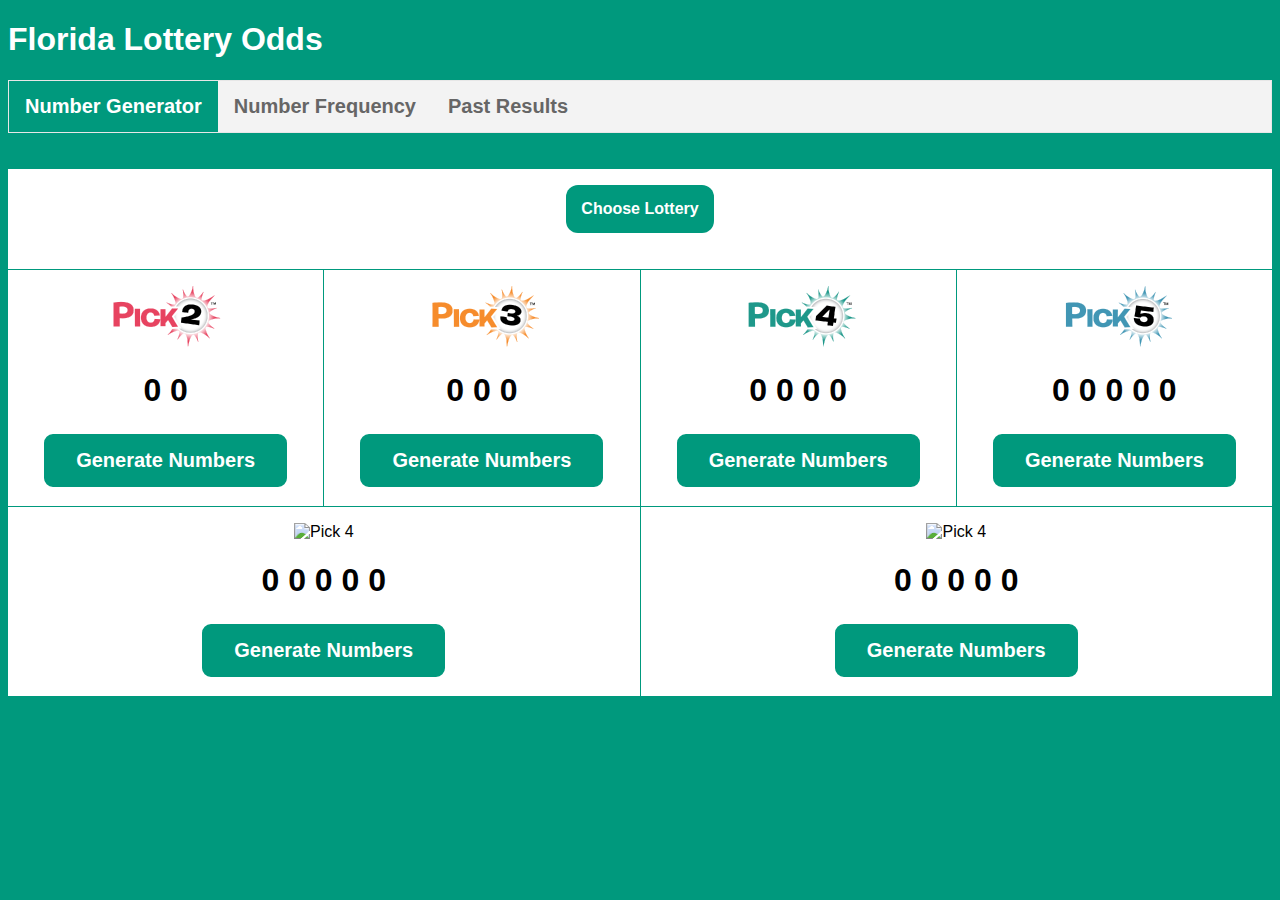
==== index.html @ f2a3a6b6 "Add files via upload" ====
<!DOCTYPE html>
<html lang="en">

<head>
  <link rel="stylesheet" href="../main.css">
  <title>Florida Lottery Odds</title>

  <style>
    .wrapper{
      display: grid;
      grid-template-columns: auto auto auto auto;
      grid-auto-rows: minmax(100px, auto);
      grid-gap: 1px;
    }

    .wrapper>div {
      background: white;
      padding: 1em;
      text-align: center;
    }

    .box1{
      /*align-self: start;*/
      grid-column: 1/5;
      grid-row: 1/2;
      /* grid-column-start: 1; */
      /* grid-column-end: 3; */
    }
    .box2{
      /*align-self: end;*/
      grid-column: 1/2;
      grid-row: 2/3;
    }
    .box3{
      /*justify-self: end;*/
      grid-column: 2/3;
      grid-row: 2/3;
    }
    .box4{
      grid-column: 3/4;
      grid-row: 2/3;
    }
    .box5{
      grid-column: 4/5;
      grid-row: 2/3;
    }
    .box6{
      grid-column: 1/3;
      grid-row: 3/4;
    }
    .box7{
      grid-column: 3/5;
      grid-row: 3/4;
    }
  </style>

</head>

<body>
  <h1 style="color: white">Florida Lottery Odds</h1>
  <ul>
    <li><a class="active" href="#generator">Number Generator</a></li>
    <li><a href="/Frequency.html">Number Frequency</a></li>
    <li><a href="#pastresults">Past Results</a></li>
  </ul>
  <br><br>
  <div class="wrapper">
    <script type="text/javascript">
      function numberGeneratorPick2() {
        const firstP2 = Math.floor(Math.random() * 10);
        const secondP2 = Math.floor(Math.random() * 10);
        document.getElementById("firstP2").innerHTML = firstP2;
        document.getElementById("secondP2").innerHTML = secondP2;
      }

      function numberGeneratorPick3() {
        const firstP3 = Math.floor(Math.random() * 10);
        const secondP3 = Math.floor(Math.random() * 10);
        const thirdP3 = Math.floor(Math.random() * 10);
        document.getElementById("firstP3").innerHTML = firstP3;
        document.getElementById("secondP3").innerHTML = secondP3;
        document.getElementById("thirdP3").innerHTML = thirdP3;
      }
    </script>

    <div class="box1">
      <div class="dropdown" style="float:center;">
        <button class="dropbtn">Choose Lottery</button>
        <div class="dropdown-content">
          <a href="#">Pick 2</a>
          <a href="#">Pick 3</a>
          <a href="#">Pick 4</a>
          <a href="#">Pick 5</a>
        </div>
      </div>
    </div>

    <div class="box2">
    <img src="../img/pick2.png" alt="Pick 2"><br>
    <h1><a id="firstP2">0</a> <a id="secondP2">0</a></h1>
    <button type="button" class="button" onclick="numberGeneratorPick2()" align="center">Generate Numbers</button>
    </div>

    <div class="box3">
    <img src="../img/pick3.png" alt="Pick 3"><br>
    <h1><a id="firstP3">0</a> <a id="secondP3">0</a> <a id="thirdP3">0</a></h1>
    <button type="button" class="button" onclick="numberGeneratorPick3()" align="center">Generate Numbers</button>
    </div>

    <div class="box4">
    <img src="../img/pick4.png" alt="Pick 4"><br>
    <h1><a id="firstP3">0</a> <a id="secondP3">0</a> <a id="thirdP3">0</a> <a id="secondP3">0</a></h1>
    <button type="button" class="button" onclick="numberGeneratorPick3()" align="center">Generate Numbers</button>
    </div>

    <div class="box5">
    <img src="../img/pick5.png" alt="Pick 4"><br>
    <h1><a id="firstP3">0</a> <a id="secondP3">0</a> <a id="thirdP3">0</a> <a id="secondP3">0</a> <a id="secondP3">0</a></h1>
    <button type="button" class="button" onclick="numberGeneratorPick3()" align="center">Generate Numbers</button>
    </div>

    <div class="box6">
    <img src="../img/fantasy5.png" alt="Pick 4"><br>
    <h1><a id="firstP3">0</a> <a id="secondP3">0</a> <a id="thirdP3">0</a> <a id="secondP3">0</a> <a id="secondP3">0</a></h1>
    <button type="button" class="button" onclick="numberGeneratorPick3()" align="center">Generate Numbers</button>
    </div>

    <div class="box7">
    <img src="../img/cash4life.png" alt="Pick 4"><br>
    <h1><a id="firstP3">0</a> <a id="secondP3">0</a> <a id="thirdP3">0</a> <a id="secondP3">0</a> <a id="secondP3">0</a></h1>
    <button type="button" class="button" onclick="numberGeneratorPick3()" align="center">Generate Numbers</button>
    </div>

  </div>
</body>

</html>
---- main.css ----
/*Beginning of Generator container*/
div.generator {
  height: 100%;
  width: 100%;
  background-color: #cccccc;
  text-align: center;
  border-radius: 12px;
}

/*Green Generate Random number button*/
.button {
  background-color: #00997d;
  /* Green */
  border: solid;
  color: white;
  padding: 15px 32px;
  text-align: center;
  text-decoration: none;
  display: inline-block;
  font-size: 20px;
  font-weight: bold;
  border-radius: 12px;
  cursor: pointer;
}

.button {
  -webkit-transition-duration: 0.2s;
  /* Safari */
  transition-duration: 0.2s;
}

.button:hover {
  background-color: white;
  color: #00997d;
  /* Green */
  border-color: #00997d;
  /* Green */
}

/* Body of HTML*/
body {
  background-color: #00997d;
  /* Green */
  font-family: sans-serif;
}

/*Top navigation*/
ul {
  list-style-type: none;
  margin: 0;
  padding: 0;
  overflow: hidden;
  border: 1px solid #e7e7e7;
  background-color: #f3f3f3;
  font-weight: bold;
  font-size: 20px;
}

li {
  float: left;
}

li a {
  display: block;
  color: #666;
  text-align: center;
  padding: 14px 16px;
  text-decoration: none;
}

li a:hover:not(.active) {
  background-color: #ddd;
}

li a.active {
  color: white;
  background-color: #00997d;
  /* Green */
}

/*Table for Results*/
table {
  border-collapse: collapse;
  width: 100%;
  font-size: 20px;
}

th, td {
  text-align: center;
  padding: 8px;
}

tr:nth-child(even) {
  background-color: #f2f2f2
}

th {
  background-color: #00997d;
  color: white;
}

/*Dropdown Button to choose range of drawings*/
.dropbtn {
  background-color: #00997d;
  color: white;
  padding: 15px;
  font-size: 16px;
  border: none;
  cursor: pointer;
  font-weight: bold;
  border-radius: 12px;
}

/* The container <div> - needed to position the dropdown content */
.dropdown {
  position: relative;
  display: inline-block;
}

/* Dropdown Content (Hidden by Default) */
.dropdown-content {
  display: none;
  position: absolute;
  background-color: #f9f9f9;
  min-width: 150px;
  box-shadow: 0px 8px 16px 0px rgba(0, 0, 0, 0.2);
  z-index: 1;
  border-radius: 12px;
}

/* Links inside the dropdown */
.dropdown-content a {
  color: black;
  padding: 12px 16px;
  text-decoration: none;
  font-weight: bold;
  display: block;
}

/* Change color of dropdown links on hover */
.dropdown-content a:hover {
  background-color: #cccccc
}

/* Show the dropdown menu on hover */
.dropdown:hover .dropdown-content {
  display: block;
}

/* Change the background color of the dropdown button when the dropdown content is shown */
.dropdown:hover .dropbtn {
  background-color: #00997d;
}
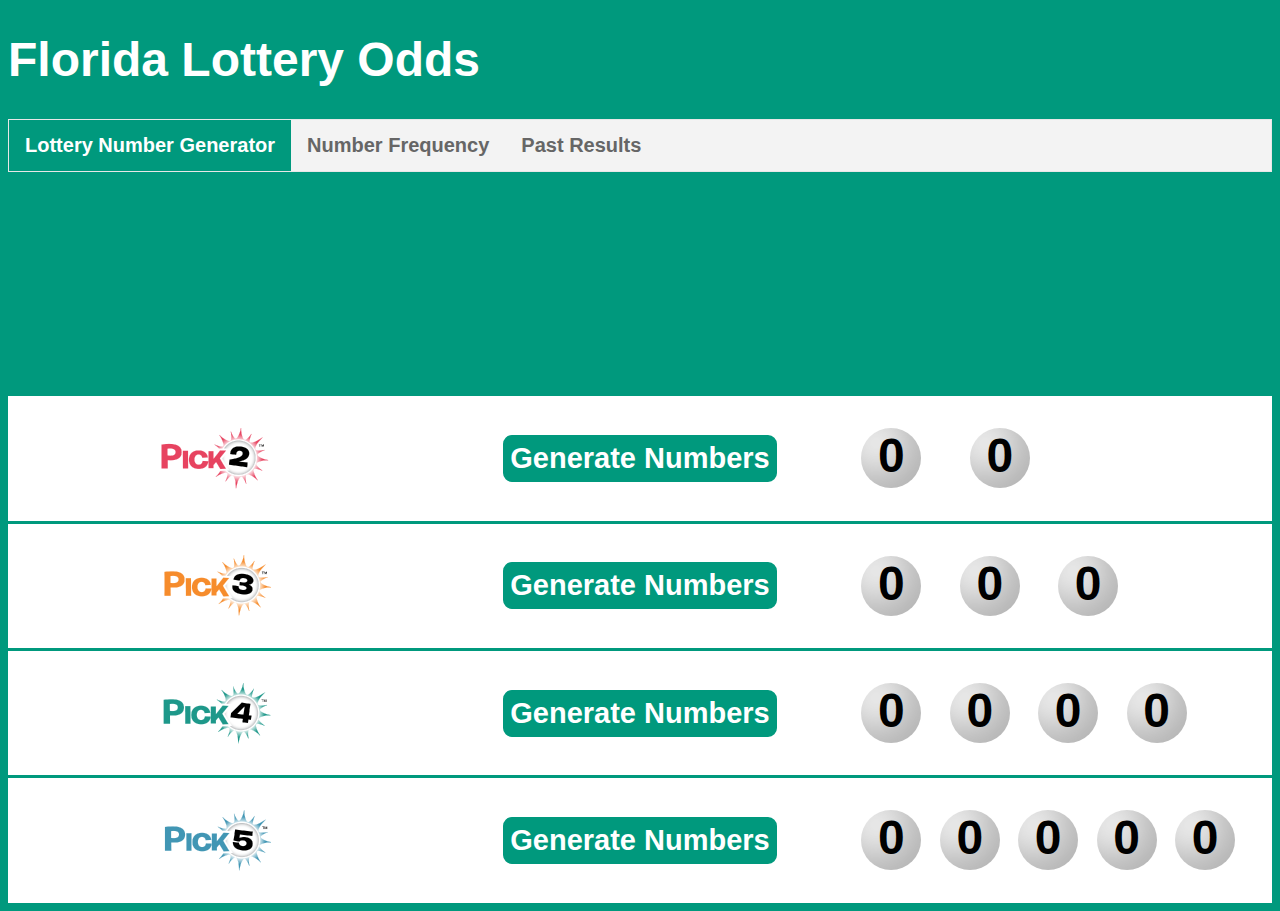
==== commit f0f1290a: "Add files via upload" ====
--- a/index.html
+++ b/index.html
@@ -2,55 +2,100 @@
 <html lang="en">
 
 <head>
-  <link rel="stylesheet" href="../main.css">
+  <link rel="stylesheet" href="main.css">
   <title>Florida Lottery Odds</title>
 
   <style>
-    .wrapper{
+    h1 {
+      font-size: 3em;
+    }
+
+    .wrapper {
       display: grid;
-      grid-template-columns: auto auto auto auto;
+      grid-template-columns: auto;
       grid-auto-rows: minmax(100px, auto);
-      grid-gap: 1px;
+      grid-gap: 3px;
     }
 
     .wrapper>div {
       background: white;
-      padding: 1em;
+      /* padding: 1em; */
       text-align: center;
     }
 
-    .box1{
+    .nested {
+      display: grid;
+      grid-template-columns: 1fr 1fr 1fr;
+      grid-gap: 1em;
+      /* border: solid black; */
+      align-items: center;
+    }
+
+    .nestedballs {
+      display: inline-grid;
+      grid-template-columns: auto auto auto auto auto auto;
+      /* grid-gap: 1em; */
+      /* border: solid black; */
+      align-items: center;
+    }
+
+    .flalotto {
+      grid-column: 1/2;
+      grid-row: 1/2;
+    }
+
+    .mega {
       /*align-self: start;*/
-      grid-column: 1/5;
-      grid-row: 1/2;
+      grid-column: 1/2;
+      grid-row: 2/3;
       /* grid-column-start: 1; */
       /* grid-column-end: 3; */
     }
-    .box2{
+
+    .box2 {
       /*align-self: end;*/
       grid-column: 1/2;
-      grid-row: 2/3;
-    }
-    .box3{
+      grid-row: 3/4;
+    }
+
+    .box3 {
       /*justify-self: end;*/
-      grid-column: 2/3;
-      grid-row: 2/3;
-    }
-    .box4{
-      grid-column: 3/4;
-      grid-row: 2/3;
-    }
-    .box5{
-      grid-column: 4/5;
-      grid-row: 2/3;
-    }
-    .box6{
-      grid-column: 1/3;
-      grid-row: 3/4;
-    }
-    .box7{
-      grid-column: 3/5;
-      grid-row: 3/4;
+      grid-column: 1/2;
+      grid-row: 4/5;
+    }
+
+    .box4 {
+      grid-column: 1/2;
+      grid-row: 5/6;
+    }
+
+    .box5 {
+      grid-column: 1/2;
+      grid-row: 6/7;
+    }
+
+    .box6 {
+      grid-column: 1/2;
+      grid-row: 7/8;
+    }
+
+    .box7 {
+      grid-column: 1/2;
+      grid-row: 8/9;
+    }
+
+    .ball {
+      display: block;
+      width: 60px;
+      height: 60px;
+      /* margin: 30px auto 0; */
+      background-color: white;
+      border-radius: 50%;
+      box-shadow: -15px -15px 40px rgba(100, 100, 100, .5) inset;
+      /* background-image: -webkit-linear-gradient(-45deg, rgba(255, 255, 220, .2) 0%, transparent 100%); */
+      /* background-image: -moz-linear-gradient(-45deg, rgba(255, 255, 220, .2) 0%, transparent 100%); */
+      /* background-image: -o-linear-gradient(-45deg, rgba(255, 255, 220, .2) 0%, transparent 100%); */
+      /* background-image: -ms-linear-gradient(-45deg, rgba(255, 255, 220, .2) 0%, transparent 100%); */
     }
   </style>
 
@@ -59,11 +104,11 @@
 <body>
   <h1 style="color: white">Florida Lottery Odds</h1>
   <ul>
-    <li><a class="active" href="#generator">Number Generator</a></li>
+    <li><a class="active" href="#generator">Lottery Number Generator</a></li>
     <li><a href="/Frequency.html">Number Frequency</a></li>
     <li><a href="#pastresults">Past Results</a></li>
   </ul>
-  <br><br>
+  <br>
   <div class="wrapper">
     <script type="text/javascript">
       function numberGeneratorPick2() {
@@ -83,53 +128,115 @@
       }
     </script>
 
-    <div class="box1">
-      <div class="dropdown" style="float:center;">
-        <button class="dropbtn">Choose Lottery</button>
-        <div class="dropdown-content">
-          <a href="#">Pick 2</a>
-          <a href="#">Pick 3</a>
-          <a href="#">Pick 4</a>
-          <a href="#">Pick 5</a>
-        </div>
-      </div>
-    </div>
-
+
+
+    
     <div class="box2">
-    <img src="../img/pick2.png" alt="Pick 2"><br>
-    <h1><a id="firstP2">0</a> <a id="secondP2">0</a></h1>
-    <button type="button" class="button" onclick="numberGeneratorPick2()" align="center">Generate Numbers</button>
+      <div class="nested">
+        <div>
+          <img src="img/pick2.png" alt="Pick 2" align="center">
+        </div>
+        <div>
+          <button type="button" class="button" onclick="numberGeneratorPick2()" align="center">Generate Numbers</button>
+        </div>
+        <div class="nestedballs">
+          <h1>
+            <div id="firstP2" class="ball">0</div>
+          </h1>
+          <h1>
+            <div id="secondP2" class="ball">0</div>
+          </h1>
+        </div>
+      </div>
     </div>
 
     <div class="box3">
-    <img src="../img/pick3.png" alt="Pick 3"><br>
-    <h1><a id="firstP3">0</a> <a id="secondP3">0</a> <a id="thirdP3">0</a></h1>
-    <button type="button" class="button" onclick="numberGeneratorPick3()" align="center">Generate Numbers</button>
+      <div class="nested">
+        <div>
+          <img src="img/pick3.png" alt="Pick 3" align="center">
+        </div>
+        <div>
+          <button type="button" class="button" onclick="numberGeneratorPick2()" align="center">Generate Numbers</button>
+        </div>
+        <div class="nestedballs">
+          <h1>
+            <div id="firstP2" class="ball">0</div>
+          </h1>
+          <h1>
+            <div id="secondP2" class="ball">0</div>
+          </h1>
+          <h1>
+            <div id="secondP2" class="ball">0</div>
+          </h1>
+        </div>
+      </div>
     </div>
 
     <div class="box4">
-    <img src="../img/pick4.png" alt="Pick 4"><br>
-    <h1><a id="firstP3">0</a> <a id="secondP3">0</a> <a id="thirdP3">0</a> <a id="secondP3">0</a></h1>
-    <button type="button" class="button" onclick="numberGeneratorPick3()" align="center">Generate Numbers</button>
+      <div class="nested">
+        <div>
+          <img src="img/pick4.png" alt="Florida Lotto" align="center">
+        </div>
+        <div>
+          <button type="button" class="button" onclick="numberGeneratorPick3()" align="center">Generate Numbers</button>
+        </div>
+        <div class="nestedballs">
+          <h1>
+            <div id="firstP3" class="ball">0</div>
+          </h1>
+
+          <h1>
+            <div id="secondP3" class="ball">0</div>
+          </h1>
+
+          <h1>
+            <div id="thirdP3" class="ball">0</div>
+          </h1>
+
+          <h1>
+            <div id="secondP3" class="ball">0</div>
+          </h1>
+
+        </div>
+      </div>
     </div>
 
     <div class="box5">
-    <img src="../img/pick5.png" alt="Pick 4"><br>
-    <h1><a id="firstP3">0</a> <a id="secondP3">0</a> <a id="thirdP3">0</a> <a id="secondP3">0</a> <a id="secondP3">0</a></h1>
-    <button type="button" class="button" onclick="numberGeneratorPick3()" align="center">Generate Numbers</button>
-    </div>
-
-    <div class="box6">
-    <img src="../img/fantasy5.png" alt="Pick 4"><br>
-    <h1><a id="firstP3">0</a> <a id="secondP3">0</a> <a id="thirdP3">0</a> <a id="secondP3">0</a> <a id="secondP3">0</a></h1>
-    <button type="button" class="button" onclick="numberGeneratorPick3()" align="center">Generate Numbers</button>
-    </div>
-
-    <div class="box7">
-    <img src="../img/cash4life.png" alt="Pick 4"><br>
-    <h1><a id="firstP3">0</a> <a id="secondP3">0</a> <a id="thirdP3">0</a> <a id="secondP3">0</a> <a id="secondP3">0</a></h1>
-    <button type="button" class="button" onclick="numberGeneratorPick3()" align="center">Generate Numbers</button>
-    </div>
+      <div class="nested">
+        <div>
+          <img src="img/pick5.png" alt="Pick 5" align="center">
+        </div>
+        <div>
+          <button type="button" class="button" onclick="numberGeneratorPick3()" align="center">Generate Numbers</button>
+        </div>
+        <div class="nestedballs">
+          <h1>
+            <div id="firstP3" class="ball">0</div>
+          </h1>
+
+          <h1>
+            <div id="secondP3" class="ball">0</div>
+          </h1>
+
+          <h1>
+            <div id="thirdP3" class="ball">0</div>
+          </h1>
+
+          <h1>
+            <div id="secondP3" class="ball">0</div>
+          </h1>
+
+          <h1>
+            <div id="secondP3" class="ball">0</div>
+          </h1>
+
+        </div>
+      </div>
+    </div>
+
+
+
+
 
   </div>
 </body>
--- a/main.css
+++ b/main.css
@@ -13,14 +13,15 @@
   /* Green */
   border: solid;
   color: white;
-  padding: 15px 32px;
+  padding: 7px 7px;
   text-align: center;
   text-decoration: none;
   display: inline-block;
-  font-size: 20px;
+  font-size: 29px;
   font-weight: bold;
   border-radius: 12px;
   cursor: pointer;
+  width: auto;
 }
 
 .button {
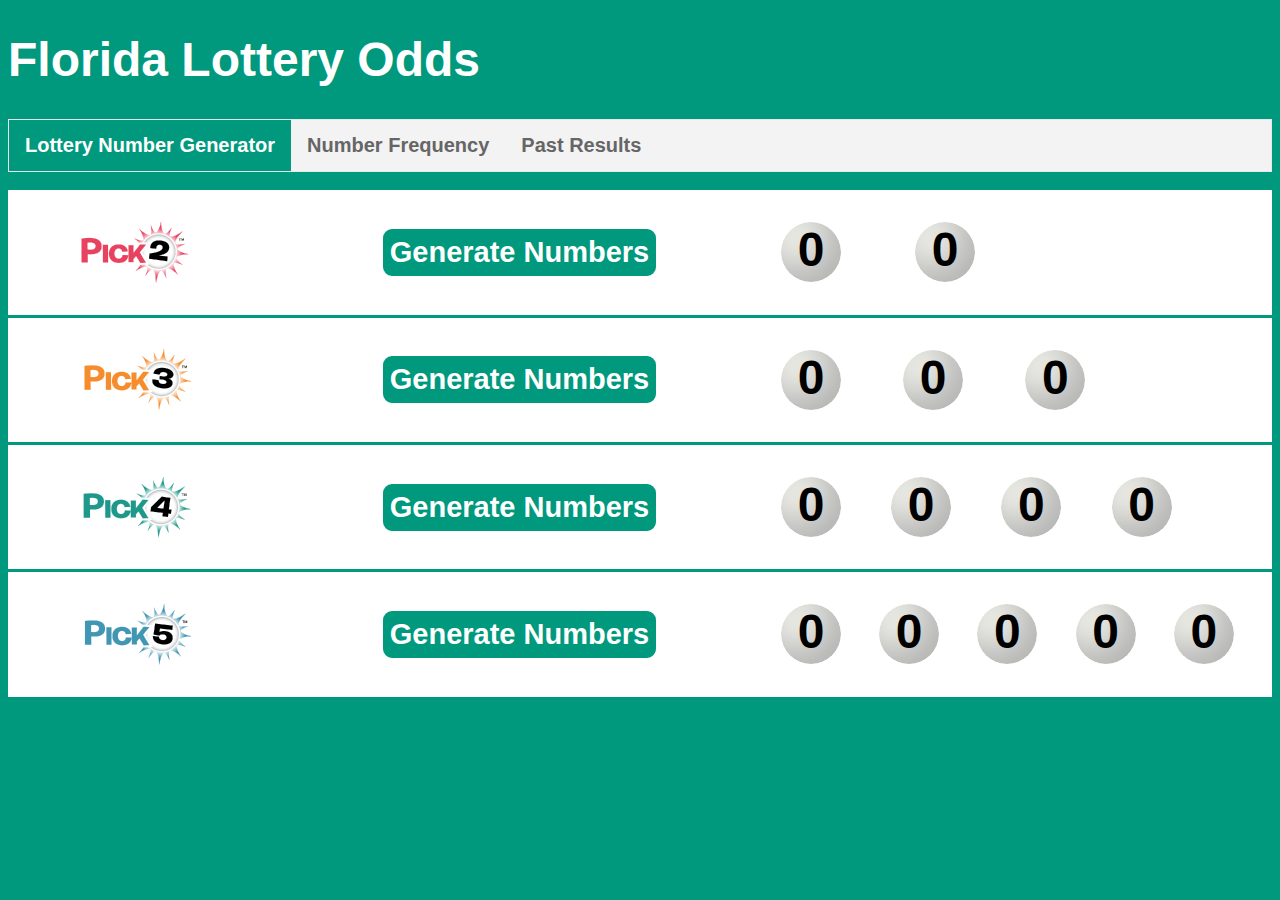
==== commit 8af16e1a: "Add files via upload" ====
--- a/index.html
+++ b/index.html
@@ -25,7 +25,7 @@
 
     .nested {
       display: grid;
-      grid-template-columns: 1fr 1fr 1fr;
+      grid-template-columns: 250px 1fr 1fr;
       grid-gap: 1em;
       /* border: solid black; */
       align-items: center;
@@ -33,55 +33,32 @@
 
     .nestedballs {
       display: inline-grid;
-      grid-template-columns: auto auto auto auto auto auto;
+      grid-template-columns: auto auto auto auto auto;
       /* grid-gap: 1em; */
       /* border: solid black; */
       align-items: center;
     }
 
-    .flalotto {
+    .pick2 {
+      /*align-self: end;*/
       grid-column: 1/2;
       grid-row: 1/2;
     }
 
-    .mega {
-      /*align-self: start;*/
+    .pick3 {
+      /*justify-self: end;*/
       grid-column: 1/2;
       grid-row: 2/3;
-      /* grid-column-start: 1; */
-      /* grid-column-end: 3; */
-    }
-
-    .box2 {
-      /*align-self: end;*/
+    }
+
+    .pick4 {
       grid-column: 1/2;
       grid-row: 3/4;
     }
 
-    .box3 {
-      /*justify-self: end;*/
+    .pick5 {
       grid-column: 1/2;
       grid-row: 4/5;
-    }
-
-    .box4 {
-      grid-column: 1/2;
-      grid-row: 5/6;
-    }
-
-    .box5 {
-      grid-column: 1/2;
-      grid-row: 6/7;
-    }
-
-    .box6 {
-      grid-column: 1/2;
-      grid-row: 7/8;
-    }
-
-    .box7 {
-      grid-column: 1/2;
-      grid-row: 8/9;
     }
 
     .ball {
@@ -92,10 +69,10 @@
       background-color: white;
       border-radius: 50%;
       box-shadow: -15px -15px 40px rgba(100, 100, 100, .5) inset;
-      /* background-image: -webkit-linear-gradient(-45deg, rgba(255, 255, 220, .2) 0%, transparent 100%); */
-      /* background-image: -moz-linear-gradient(-45deg, rgba(255, 255, 220, .2) 0%, transparent 100%); */
-      /* background-image: -o-linear-gradient(-45deg, rgba(255, 255, 220, .2) 0%, transparent 100%); */
-      /* background-image: -ms-linear-gradient(-45deg, rgba(255, 255, 220, .2) 0%, transparent 100%); */
+      background-image: -webkit-linear-gradient(-45deg, rgba(255, 255, 220, .2) 0%, transparent 100%);
+      background-image: -moz-linear-gradient(-45deg, rgba(255, 255, 220, .2) 0%, transparent 100%);
+      background-image: -o-linear-gradient(-45deg, rgba(255, 255, 220, .2) 0%, transparent 100%);
+      background-image: -ms-linear-gradient(-45deg, rgba(255, 255, 220, .2) 0%, transparent 100%);
     }
   </style>
 
@@ -104,9 +81,9 @@
 <body>
   <h1 style="color: white">Florida Lottery Odds</h1>
   <ul>
-    <li><a class="active" href="#generator">Lottery Number Generator</a></li>
+    <li><a class="active" href="/index.html">Lottery Number Generator</a></li>
     <li><a href="/Frequency.html">Number Frequency</a></li>
-    <li><a href="#pastresults">Past Results</a></li>
+    <li><a href="/Pastresults.html">Past Results</a></li>
   </ul>
   <br>
   <div class="wrapper">
@@ -126,12 +103,37 @@
         document.getElementById("secondP3").innerHTML = secondP3;
         document.getElementById("thirdP3").innerHTML = thirdP3;
       }
+
+      function numberGeneratorPick4() {
+        const firstP4 = Math.floor(Math.random() * 10);
+        const secondP4 = Math.floor(Math.random() * 10);
+        const thirdP4 = Math.floor(Math.random() * 10);
+        const fourthP4 = Math.floor(Math.random() * 10);
+        document.getElementById("firstP4").innerHTML = firstP4;
+        document.getElementById("secondP4").innerHTML = secondP4;
+        document.getElementById("thirdP4").innerHTML = thirdP4;
+        document.getElementById("fourthP4").innerHTML = fourthP4;
+      }
+
+      function numberGeneratorPick5() {
+        const firstP5 = Math.floor(Math.random() * 10);
+        const secondP5 = Math.floor(Math.random() * 10);
+        const thirdP5 = Math.floor(Math.random() * 10);
+        const fourthP5 = Math.floor(Math.random() * 10);
+        const fifthP5 = Math.floor(Math.random() * 10);
+        document.getElementById("firstP5").innerHTML = firstP5;
+        document.getElementById("secondP5").innerHTML = secondP5;
+        document.getElementById("thirdP5").innerHTML = thirdP5;
+        document.getElementById("fourthP5").innerHTML = fourthP5;
+        document.getElementById("fifthP5").innerHTML = fifthP5;
+
+      }
     </script>
 
 
 
-    
-    <div class="box2">
+
+    <div class="pick2">
       <div class="nested">
         <div>
           <img src="img/pick2.png" alt="Pick 2" align="center">
@@ -150,84 +152,84 @@
       </div>
     </div>
 
-    <div class="box3">
+    <div class="pick3">
       <div class="nested">
         <div>
           <img src="img/pick3.png" alt="Pick 3" align="center">
         </div>
         <div>
-          <button type="button" class="button" onclick="numberGeneratorPick2()" align="center">Generate Numbers</button>
-        </div>
-        <div class="nestedballs">
-          <h1>
-            <div id="firstP2" class="ball">0</div>
-          </h1>
-          <h1>
-            <div id="secondP2" class="ball">0</div>
-          </h1>
-          <h1>
-            <div id="secondP2" class="ball">0</div>
-          </h1>
-        </div>
-      </div>
-    </div>
-
-    <div class="box4">
+          <button type="button" class="button" onclick="numberGeneratorPick3()" align="center">Generate Numbers</button>
+        </div>
+        <div class="nestedballs">
+          <h1>
+            <div id="firstP3" class="ball">0</div>
+          </h1>
+          <h1>
+            <div id="secondP3" class="ball">0</div>
+          </h1>
+          <h1>
+            <div id="thirdP3" class="ball">0</div>
+          </h1>
+        </div>
+      </div>
+    </div>
+
+    <div class="pick4">
       <div class="nested">
         <div>
           <img src="img/pick4.png" alt="Florida Lotto" align="center">
         </div>
         <div>
-          <button type="button" class="button" onclick="numberGeneratorPick3()" align="center">Generate Numbers</button>
-        </div>
-        <div class="nestedballs">
-          <h1>
-            <div id="firstP3" class="ball">0</div>
-          </h1>
-
-          <h1>
-            <div id="secondP3" class="ball">0</div>
-          </h1>
-
-          <h1>
-            <div id="thirdP3" class="ball">0</div>
-          </h1>
-
-          <h1>
-            <div id="secondP3" class="ball">0</div>
-          </h1>
-
-        </div>
-      </div>
-    </div>
-
-    <div class="box5">
+          <button type="button" class="button" onclick="numberGeneratorPick4()" align="center">Generate Numbers</button>
+        </div>
+        <div class="nestedballs">
+          <h1>
+            <div id="firstP4" class="ball">0</div>
+          </h1>
+
+          <h1>
+            <div id="secondP4" class="ball">0</div>
+          </h1>
+
+          <h1>
+            <div id="thirdP4" class="ball">0</div>
+          </h1>
+
+          <h1>
+            <div id="fourthP4" class="ball">0</div>
+          </h1>
+
+        </div>
+      </div>
+    </div>
+
+    <div class="pick5">
       <div class="nested">
         <div>
           <img src="img/pick5.png" alt="Pick 5" align="center">
         </div>
         <div>
-          <button type="button" class="button" onclick="numberGeneratorPick3()" align="center">Generate Numbers</button>
-        </div>
-        <div class="nestedballs">
-          <h1>
-            <div id="firstP3" class="ball">0</div>
-          </h1>
-
-          <h1>
-            <div id="secondP3" class="ball">0</div>
-          </h1>
-
-          <h1>
-            <div id="thirdP3" class="ball">0</div>
-          </h1>
-
-          <h1>
-            <div id="secondP3" class="ball">0</div>
-          </h1>
-
-          <h1>
-            <div id="secondP3" class="ball">0</div>
+          <button type="button" class="button" onclick="numberGeneratorPick5()" align="center">Generate Numbers</button>
+        </div>
+        <div class="nestedballs">
+          <h1>
+            <div id="firstP5" class="ball">0</div>
+          </h1>
+
+          <h1>
+            <div id="secondP5" class="ball">0</div>
+          </h1>
+
+          <h1>
+            <div id="thirdP5" class="ball">0</div>
+          </h1>
+
+          <h1>
+            <div id="fourthP5" class="ball">0</div>
+          </h1>
+
+          <h1>
+            <div id="fifthP5" class="ball">0</div>
           </h1>
 
         </div>
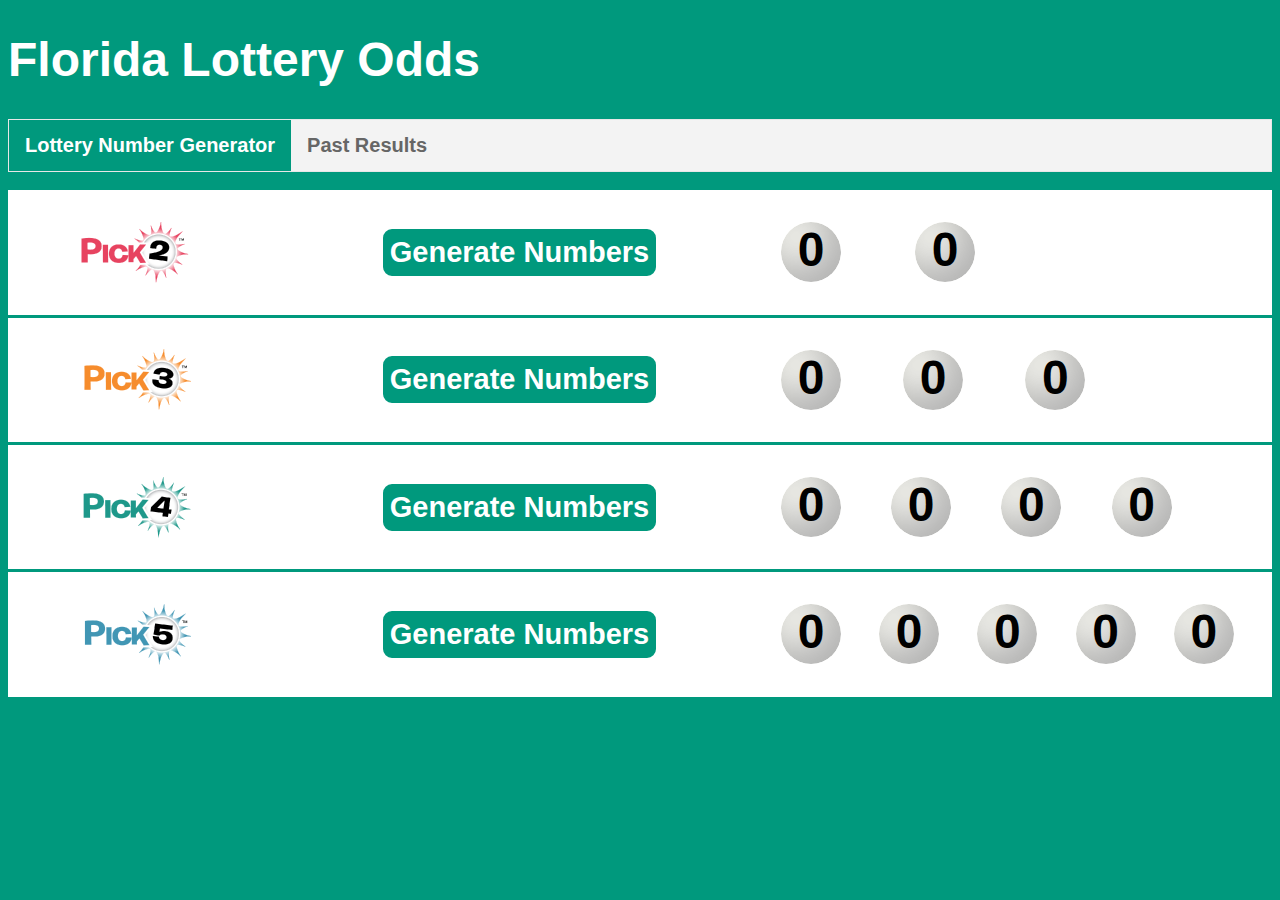
==== commit f4700e53: "Add files via upload" ====
--- a/index.html
+++ b/index.html
@@ -81,9 +81,8 @@
 <body>
   <h1 style="color: white">Florida Lottery Odds</h1>
   <ul>
-    <li><a class="active" href="/index.html">Lottery Number Generator</a></li>
-    <li><a href="/Frequency.html">Number Frequency</a></li>
-    <li><a href="/Pastresults.html">Past Results</a></li>
+    <li><a class="active" href="/portfolio/index.html">Lottery Number Generator</a></li>
+    <li><a href="/portfolio/pastresults.html">Past Results</a></li>
   </ul>
   <br>
   <div class="wrapper">
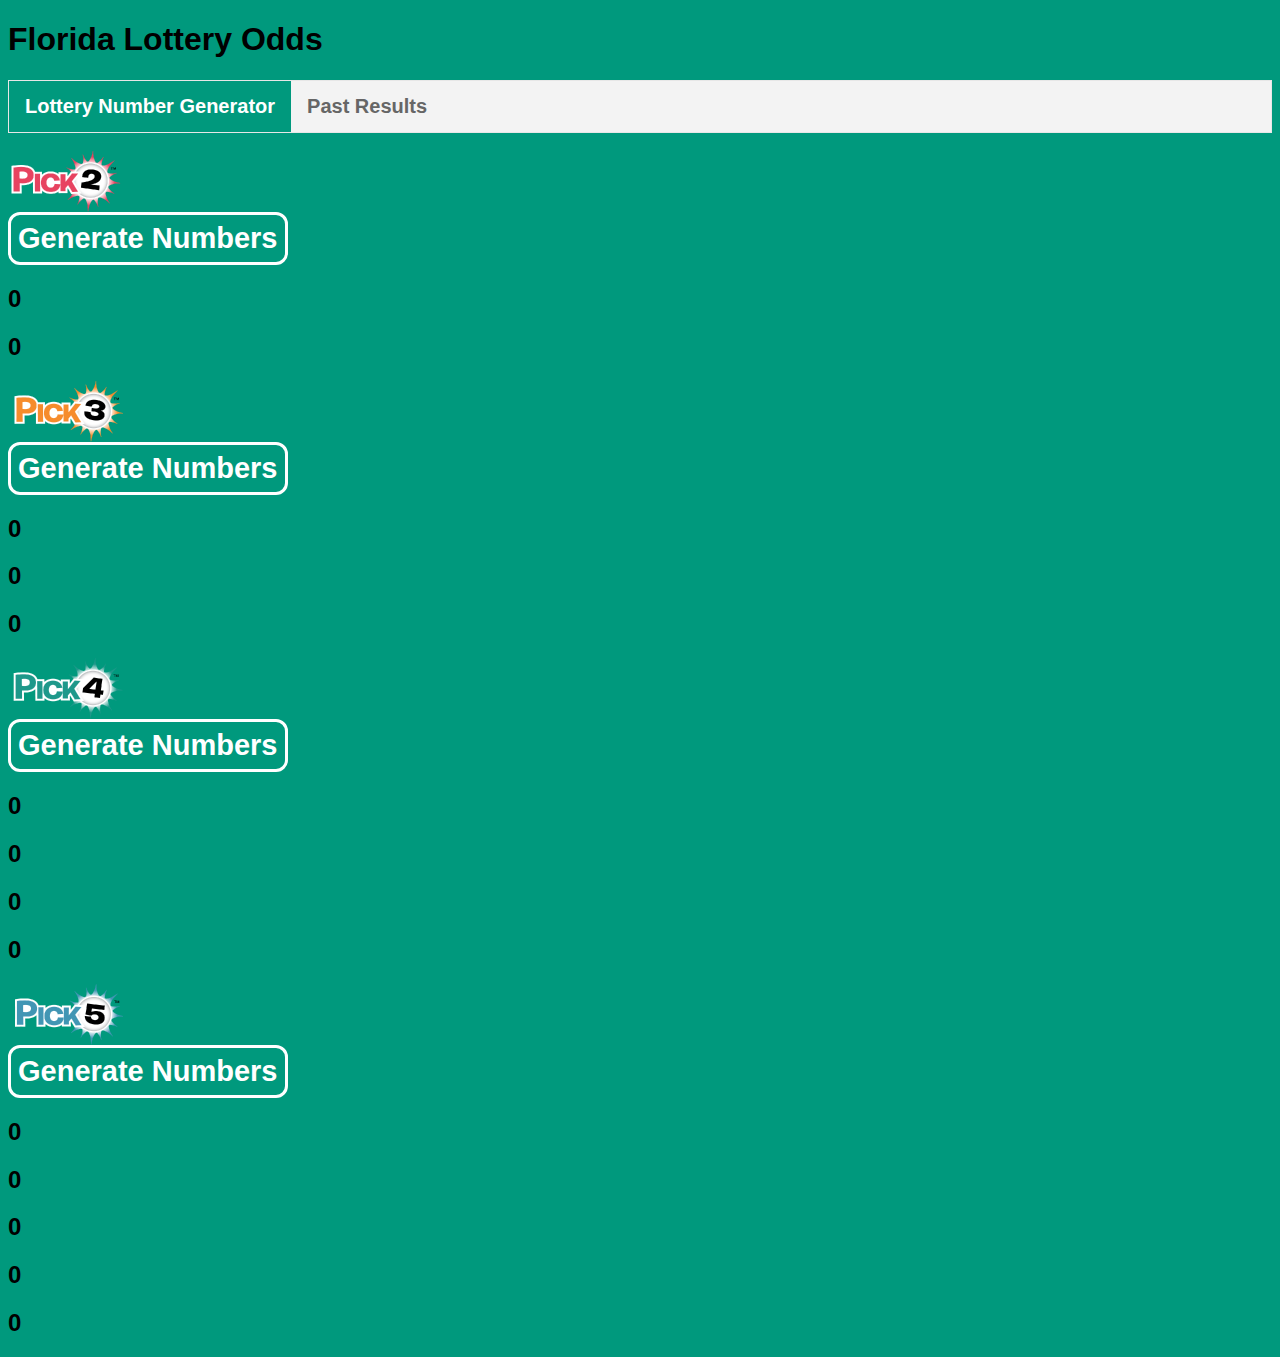
==== commit 88292914: "Add files via upload" ====
--- a/index.html
+++ b/index.html
@@ -3,83 +3,12 @@
 
 <head>
   <link rel="stylesheet" href="main.css">
+  <link rel="stylesheet" href="webdatatable.css">
   <title>Florida Lottery Odds</title>
-
-  <style>
-    h1 {
-      font-size: 3em;
-    }
-
-    .wrapper {
-      display: grid;
-      grid-template-columns: auto;
-      grid-auto-rows: minmax(100px, auto);
-      grid-gap: 3px;
-    }
-
-    .wrapper>div {
-      background: white;
-      /* padding: 1em; */
-      text-align: center;
-    }
-
-    .nested {
-      display: grid;
-      grid-template-columns: 250px 1fr 1fr;
-      grid-gap: 1em;
-      /* border: solid black; */
-      align-items: center;
-    }
-
-    .nestedballs {
-      display: inline-grid;
-      grid-template-columns: auto auto auto auto auto;
-      /* grid-gap: 1em; */
-      /* border: solid black; */
-      align-items: center;
-    }
-
-    .pick2 {
-      /*align-self: end;*/
-      grid-column: 1/2;
-      grid-row: 1/2;
-    }
-
-    .pick3 {
-      /*justify-self: end;*/
-      grid-column: 1/2;
-      grid-row: 2/3;
-    }
-
-    .pick4 {
-      grid-column: 1/2;
-      grid-row: 3/4;
-    }
-
-    .pick5 {
-      grid-column: 1/2;
-      grid-row: 4/5;
-    }
-
-    .ball {
-      display: block;
-      width: 60px;
-      height: 60px;
-      /* margin: 30px auto 0; */
-      background-color: white;
-      border-radius: 50%;
-      box-shadow: -15px -15px 40px rgba(100, 100, 100, .5) inset;
-      background-image: -webkit-linear-gradient(-45deg, rgba(255, 255, 220, .2) 0%, transparent 100%);
-      background-image: -moz-linear-gradient(-45deg, rgba(255, 255, 220, .2) 0%, transparent 100%);
-      background-image: -o-linear-gradient(-45deg, rgba(255, 255, 220, .2) 0%, transparent 100%);
-      background-image: -ms-linear-gradient(-45deg, rgba(255, 255, 220, .2) 0%, transparent 100%);
-    }
-  </style>
-
 </head>
 
 <body>
-  <h1 style="color: white">Florida Lottery Odds</h1>
+  <h1>Florida Lottery Odds</h1>
   <ul>
     <li><a class="active" href="/portfolio/index.html">Lottery Number Generator</a></li>
     <li><a href="/portfolio/pastresults.html">Past Results</a></li>
@@ -129,9 +58,6 @@
       }
     </script>
 
-
-
-
     <div class="pick2">
       <div class="nested">
         <div>
@@ -141,12 +67,12 @@
           <button type="button" class="button" onclick="numberGeneratorPick2()" align="center">Generate Numbers</button>
         </div>
         <div class="nestedballs">
-          <h1>
+          <h2>
             <div id="firstP2" class="ball">0</div>
-          </h1>
-          <h1>
+          </h2>
+          <h2>
             <div id="secondP2" class="ball">0</div>
-          </h1>
+          </h2>
         </div>
       </div>
     </div>
@@ -160,15 +86,15 @@
           <button type="button" class="button" onclick="numberGeneratorPick3()" align="center">Generate Numbers</button>
         </div>
         <div class="nestedballs">
-          <h1>
+          <h2>
             <div id="firstP3" class="ball">0</div>
-          </h1>
-          <h1>
+          </h2>
+          <h2>
             <div id="secondP3" class="ball">0</div>
-          </h1>
-          <h1>
+          </h2>
+          <h2>
             <div id="thirdP3" class="ball">0</div>
-          </h1>
+          </h2>
         </div>
       </div>
     </div>
@@ -182,21 +108,21 @@
           <button type="button" class="button" onclick="numberGeneratorPick4()" align="center">Generate Numbers</button>
         </div>
         <div class="nestedballs">
-          <h1>
+          <h2>
             <div id="firstP4" class="ball">0</div>
-          </h1>
+          </h2>
 
-          <h1>
+          <h2>
             <div id="secondP4" class="ball">0</div>
-          </h1>
+          </h2>
 
-          <h1>
+          <h2>
             <div id="thirdP4" class="ball">0</div>
-          </h1>
+          </h2>
 
-          <h1>
+          <h2>
             <div id="fourthP4" class="ball">0</div>
-          </h1>
+          </h2>
 
         </div>
       </div>
@@ -211,25 +137,25 @@
           <button type="button" class="button" onclick="numberGeneratorPick5()" align="center">Generate Numbers</button>
         </div>
         <div class="nestedballs">
-          <h1>
+          <h2>
             <div id="firstP5" class="ball">0</div>
-          </h1>
+          </h2>
 
-          <h1>
+          <h2>
             <div id="secondP5" class="ball">0</div>
-          </h1>
+          </h2>
 
-          <h1>
+          <h2>
             <div id="thirdP5" class="ball">0</div>
-          </h1>
+          </h2>
 
-          <h1>
+          <h2>
             <div id="fourthP5" class="ball">0</div>
-          </h1>
+          </h2>
 
-          <h1>
+          <h2>
             <div id="fifthP5" class="ball">0</div>
-          </h1>
+          </h2>
 
         </div>
       </div>
